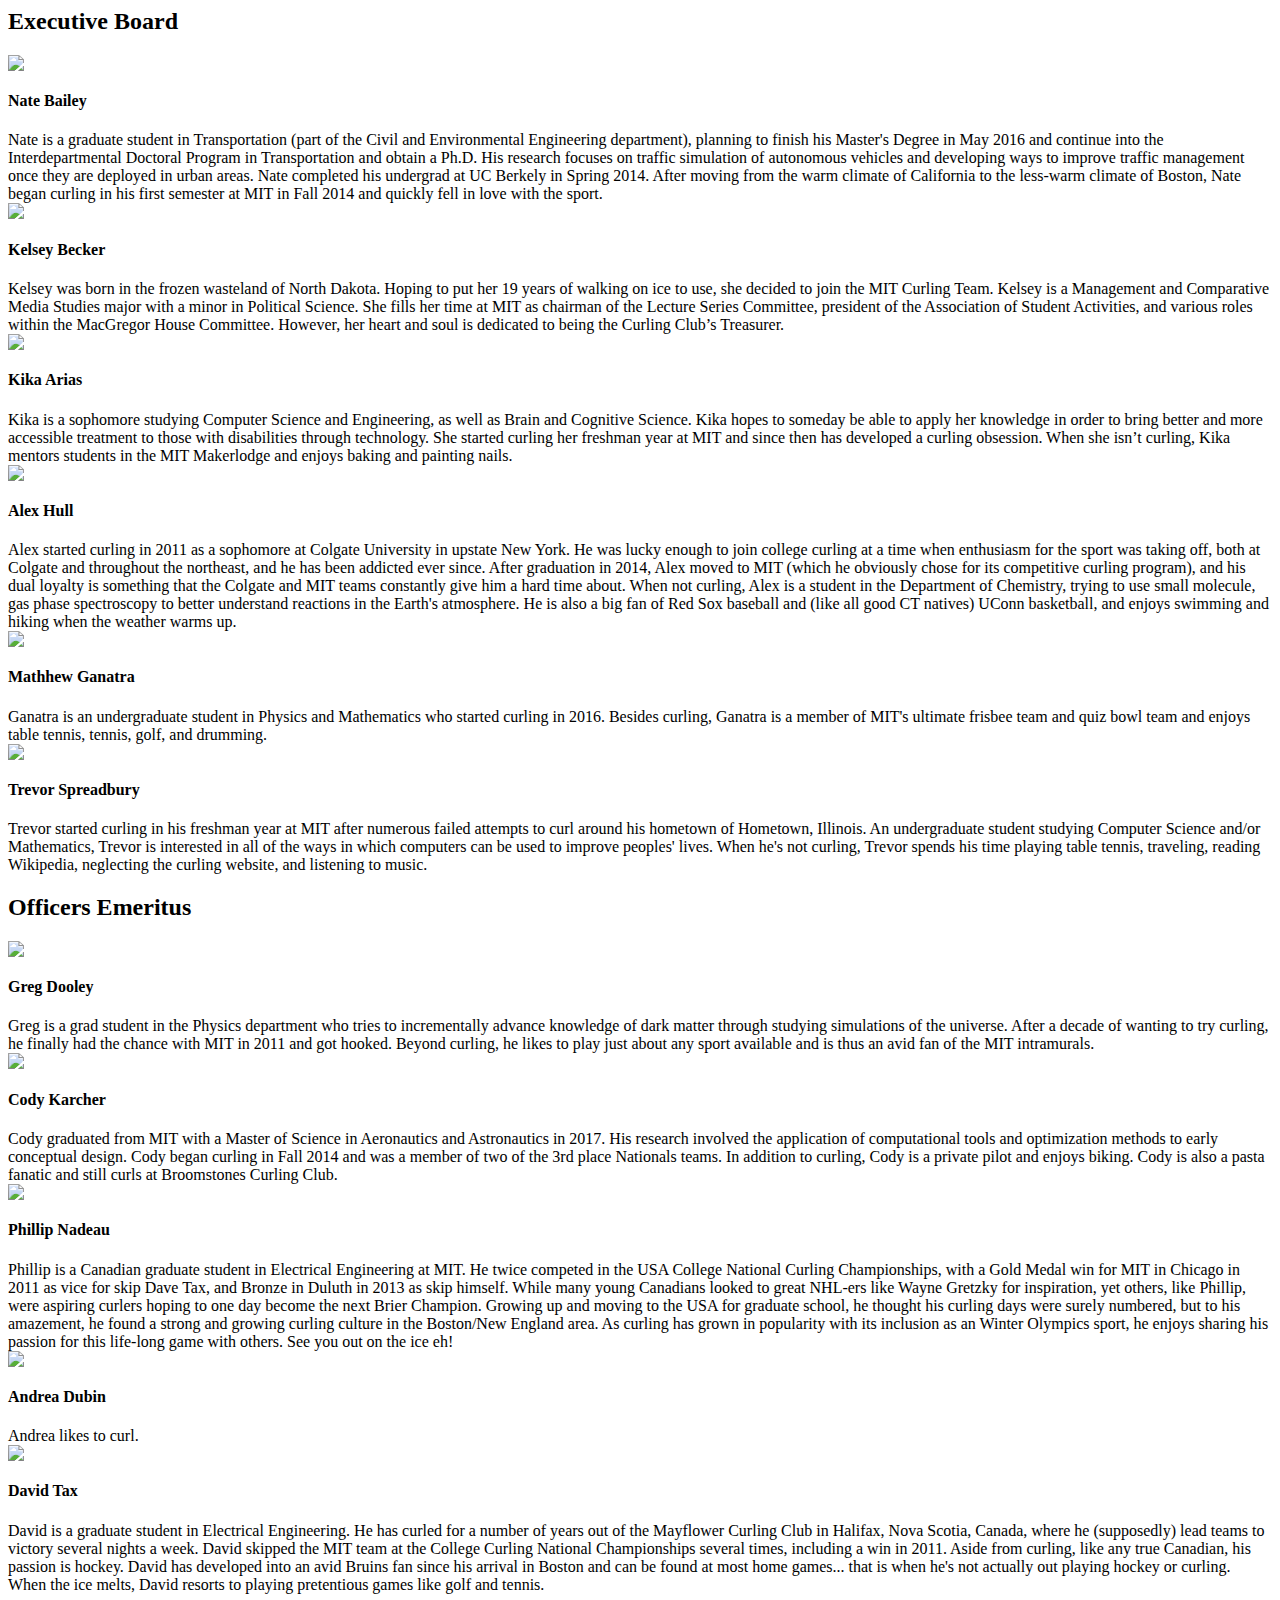
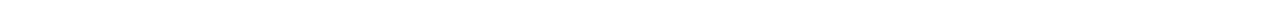
==== content/pages/people.html @ ce04b350 "Fixed formatting" ====
<html>
  <head>
    <title>MIT Curling Officers 2015-2016</title>
    <meta name="modified" content="2016-01-30 15:55">
    <meta name="slug" content="people">
  </head>
  <body>

  <div class="officer-section" id="exec">

    <h2>Executive Board</h2>

    <div class="officer-card">
      <div class="officer-img">
        <img src="/images/officers/natebailey.jpg"/>
      </div>
      <div class="officer-name"><h4>Nate Bailey</h4></div>
      <div class="officer-bio">
        Nate is a graduate student in Transportation (part of the Civil and Environmental Engineering department), planning to finish his Master's Degree in May 2016 and continue into the Interdepartmental Doctoral Program in Transportation and obtain a Ph.D. His research focuses on traffic simulation of autonomous vehicles and developing ways to improve traffic management once they are deployed in urban areas. Nate completed his undergrad at UC Berkely in Spring 2014. After moving from the warm climate of California to the less-warm climate of Boston, Nate began curling in his first semester at MIT in Fall 2014 and quickly fell in love with the sport.
      </div>
    </div>
    <div class="officer-card">
      <div class="officer-img">
        <img src="/images/officers/kelseybecker.jpg"/>
      </div>
      <div class="officer-name"><h4>Kelsey Becker</h4></div>
      <div class="officer-bio">
        Kelsey was born in the frozen wasteland of North Dakota.  Hoping to put her 19 years of walking on ice to use, she decided to join the MIT Curling Team.  Kelsey is a Management and Comparative Media Studies major with a minor in Political Science.  She fills her time at MIT as chairman of the Lecture Series Committee, president of the Association of Student Activities, and various roles within the MacGregor House Committee.  However, her heart and soul is dedicated to being the Curling Club’s Treasurer.
      </div>
    </div>
    <div class="officer-card">
      <div class="officer-img">
        <img src="/images/officers/kikaarias.jpg"/>
      </div>
      <div class="officer-name"><h4>Kika Arias</h4></div>
      <div class="officer-bio">
        Kika is a sophomore studying Computer Science and Engineering, as well as Brain and Cognitive Science. Kika hopes to someday be able to apply her knowledge in order to bring better and more accessible treatment to those with disabilities through technology. She started curling her freshman year at MIT and since then has developed a curling obsession. When she isn’t curling, Kika mentors students in the MIT Makerlodge and enjoys baking and painting nails.
      </div>
    </div>
    <div class="officer-card">
      <div class="officer-img">
        <img src="/images/officers/alexhull.jpg"/>
      </div>
      <div class="officer-name"><h4>Alex Hull</h4></div>
      <div class="officer-bio">
        Alex started curling in 2011 as a sophomore at Colgate University in upstate New York. He was lucky enough to join college curling at a time when enthusiasm for the sport was taking off, both at Colgate and throughout the northeast, and he has been addicted ever since. After graduation in 2014, Alex moved to MIT (which he obviously chose for its competitive curling program), and his dual loyalty is something that the Colgate and MIT teams constantly give him a hard time about. When not curling, Alex is a student in the Department of Chemistry, trying to use small molecule, gas phase spectroscopy to better understand reactions in the Earth's atmosphere. He is also a big fan of Red Sox baseball and (like all good CT natives) UConn basketball, and enjoys swimming and hiking when the weather warms up.
      </div>
    </div>
    <div class="officer-card">
      <div class="officer-img">
        <img src="/images/officers/matthewganatra.jpg"/>
      </div>
      <div class="officer-name"><h4>Mathhew Ganatra</h4></div>
      <div class="officer-bio">
        Ganatra is an undergraduate student in Physics and Mathematics who started curling in 2016. Besides curling, Ganatra is a member of MIT's ultimate frisbee team and quiz bowl team and enjoys table tennis, tennis, golf, and drumming.
      </div>
    </div>
    <div class="officer-card">
      <div class="officer-img">
        <img src="/images/officers/trevorspreadbury.jpg"/>
      </div>
      <div class="officer-name"><h4>Trevor Spreadbury</h4></div>
      <div class="officer-bio">
        Trevor started curling in his freshman year at MIT after numerous failed attempts to curl around his hometown of Hometown, Illinois. An undergraduate student studying Computer Science and/or Mathematics, Trevor is interested in all of the ways in which computers can be used to improve peoples' lives. When he's not curling, Trevor spends his time playing table tennis, traveling, reading Wikipedia, neglecting the curling website, and listening to music.
      </div>
    </div>
  </div>

  <div class="officer-section" id="emeritus">
    <h2>Officers Emeritus</h2>

    <div class="officer-card">
      <div class="officer-img">
        <img src="/images/officers/gregdooley.jpg"/>
      </div>
      <div class="officer-name"><h4>Greg Dooley</h4></div>
      <div class="officer-bio">
        Greg is a grad student in the Physics department who tries to incrementally advance knowledge of dark matter through studying simulations of the universe. After a decade of wanting to try curling, he finally had the chance with MIT in 2011 and got hooked. Beyond curling, he likes to play just about any sport available and is thus an avid fan of the MIT intramurals.
      </div>
    </div>

    <div class="officer-card">
      <div class="officer-img">
        <img src="/images/officers/codykarcher.jpg"/>
      </div>
        <div class="officer-name"><h4>Cody Karcher</h4></div>
        <div class="officer-bio">
          Cody graduated from MIT with a Master of Science in Aeronautics and Astronautics in 2017. His research involved the application of computational tools and optimization methods to early conceptual design. Cody began curling in Fall 2014 and was a member of two of the 3rd place Nationals teams. In addition to curling, Cody is a private pilot and enjoys biking. Cody is also a pasta fanatic and still curls at Broomstones Curling Club.
        </div>
      </div>

      <div class="officer-card">
        <div class="officer-img">
          <img src="/images/officers/philnadeau.jpg"/>
      </div>
      <div class="officer-name"><h4>Phillip Nadeau</h4></div>
      <div class="officer-bio">
        Phillip is a Canadian graduate student in Electrical Engineering at MIT. He twice competed in the USA College National Curling Championships, with a Gold Medal win for MIT in Chicago in 2011 as vice for skip Dave Tax, and Bronze in Duluth in 2013 as skip himself. While many young Canadians looked to great NHL-ers like Wayne Gretzky for inspiration, yet others, like Phillip, were aspiring curlers hoping to one day become the next Brier Champion. Growing up and moving to the USA for graduate school, he thought his curling days were surely numbered, but to his amazement, he found a strong and growing curling culture in the Boston/New England area. As curling has grown in popularity with its inclusion as an Winter Olympics sport, he enjoys sharing his passion for this life-long game with others. See you out on the ice eh!
      </div>
    </div>

    <div class="officer-card">
      <div class="officer-img">
        <img src="/images/officers/andreadubin.jpg"/>
      </div>
      <div class="officer-name"><h4>Andrea Dubin</h4></div>
      <div class="officer-bio">
        Andrea likes to curl.
      </div>
    </div>

    <div class="officer-card">
      <div class="officer-img">
        <img src="/images/officers/davidtax.jpg"/>
      </div>
      <div class="officer-name"><h4>David Tax</h4></div>
      <div class="officer-bio">
        David is a graduate student in Electrical Engineering. He has curled for a number of years out of the Mayflower Curling Club in Halifax, Nova Scotia, Canada, where he (supposedly) lead teams to victory several nights a week. David skipped the MIT team at the College Curling National Championships several times, including a win in 2011. Aside from curling, like any true Canadian, his passion is hockey. David has developed into an avid Bruins fan since his arrival in Boston and can be found at most home games... that is when he's not actually out playing hockey or curling. When the ice melts, David resorts to playing pretentious games like golf and tennis.
      </div>
    </div>
  </div>

  </body>
</html>
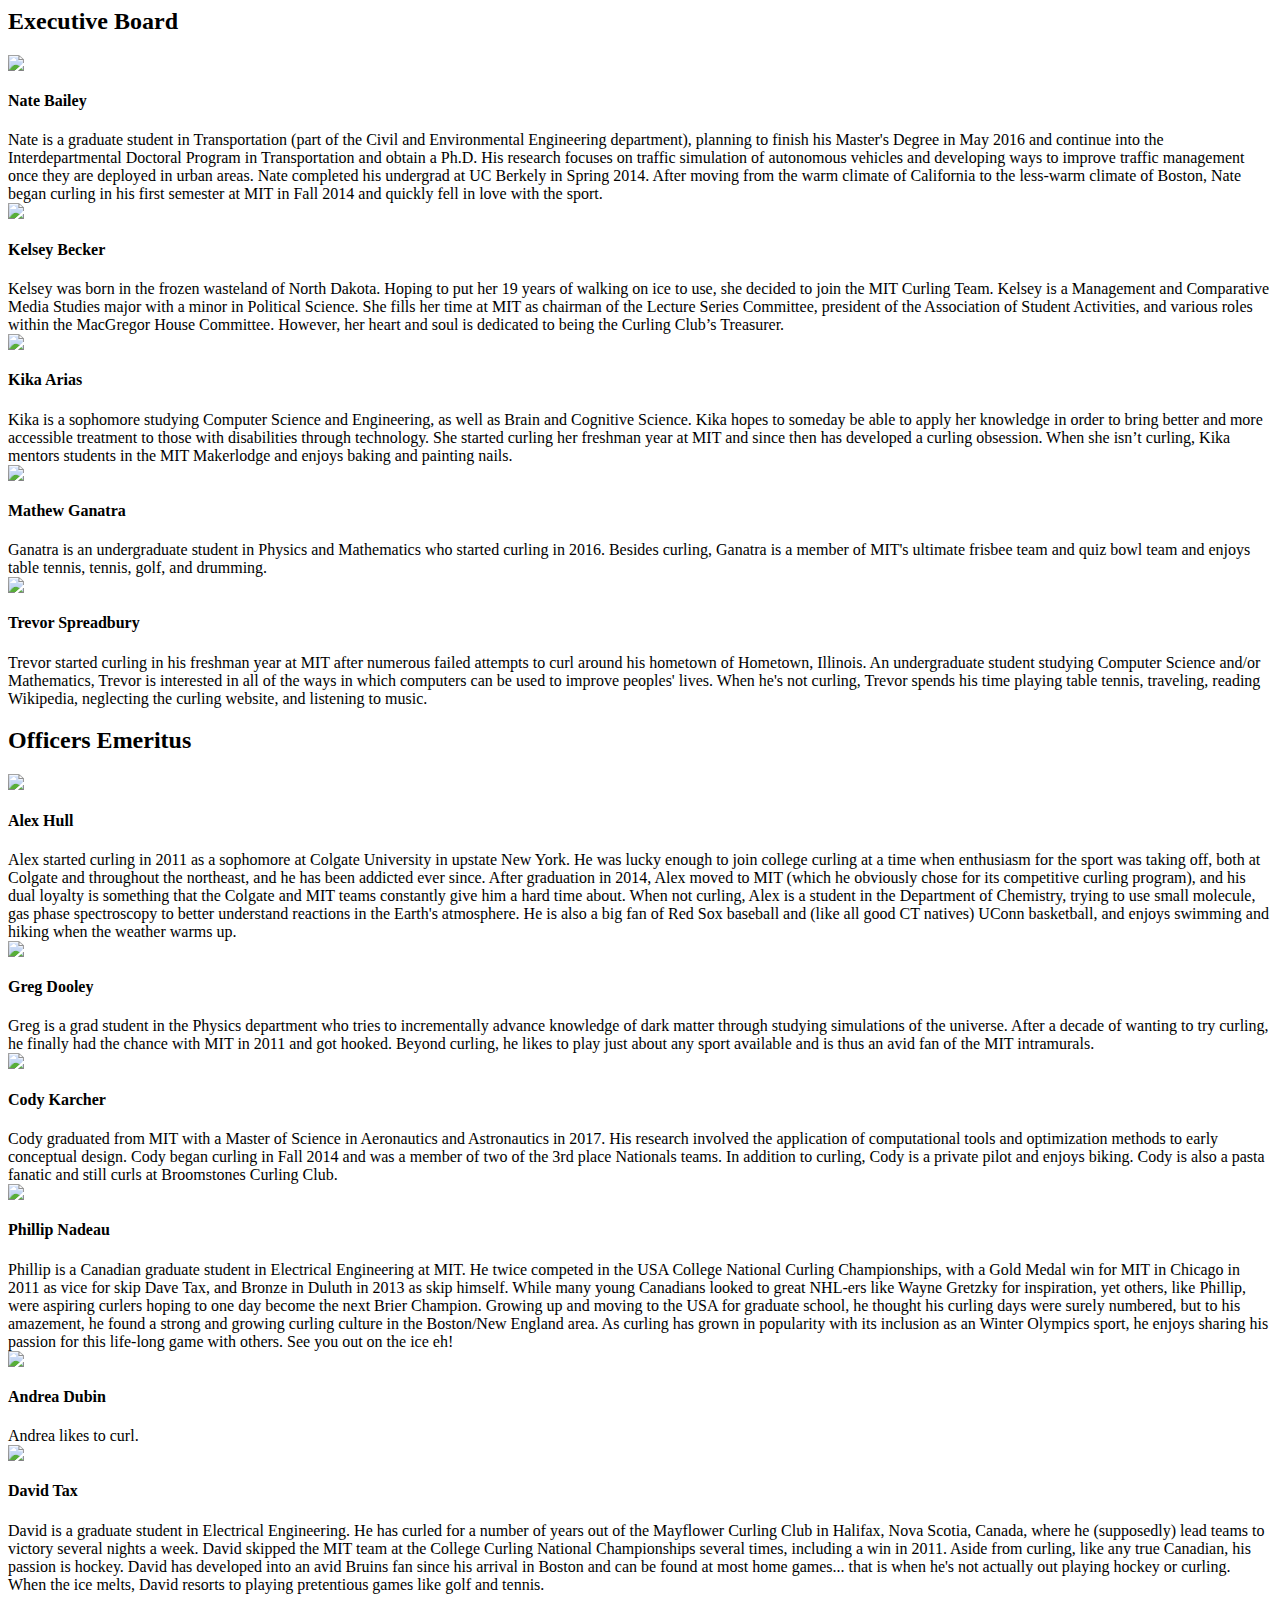
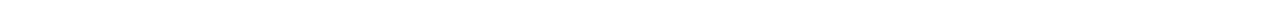
==== commit b2842bd5: "Merge branch 'master' of https://github.com/nbailey/mit-curling-www" ====
--- a/content/pages/people.html
+++ b/content/pages/people.html
@@ -39,18 +39,9 @@
     </div>
     <div class="officer-card">
       <div class="officer-img">
-        <img src="/images/officers/alexhull.jpg"/>
+        <img src="/images/officers/mathewganatra.jpg"/>
       </div>
-      <div class="officer-name"><h4>Alex Hull</h4></div>
-      <div class="officer-bio">
-        Alex started curling in 2011 as a sophomore at Colgate University in upstate New York. He was lucky enough to join college curling at a time when enthusiasm for the sport was taking off, both at Colgate and throughout the northeast, and he has been addicted ever since. After graduation in 2014, Alex moved to MIT (which he obviously chose for its competitive curling program), and his dual loyalty is something that the Colgate and MIT teams constantly give him a hard time about. When not curling, Alex is a student in the Department of Chemistry, trying to use small molecule, gas phase spectroscopy to better understand reactions in the Earth's atmosphere. He is also a big fan of Red Sox baseball and (like all good CT natives) UConn basketball, and enjoys swimming and hiking when the weather warms up.
-      </div>
-    </div>
-    <div class="officer-card">
-      <div class="officer-img">
-        <img src="/images/officers/matthewganatra.jpg"/>
-      </div>
-      <div class="officer-name"><h4>Mathhew Ganatra</h4></div>
+      <div class="officer-name"><h4>Mathew Ganatra</h4></div>
       <div class="officer-bio">
         Ganatra is an undergraduate student in Physics and Mathematics who started curling in 2016. Besides curling, Ganatra is a member of MIT's ultimate frisbee team and quiz bowl team and enjoys table tennis, tennis, golf, and drumming.
       </div>
@@ -68,6 +59,16 @@
 
   <div class="officer-section" id="emeritus">
     <h2>Officers Emeritus</h2>
+
+    <div class="officer-card">
+      <div class="officer-img">
+        <img src="/images/officers/alexhull.jpg"/>
+      </div>
+      <div class="officer-name"><h4>Alex Hull</h4></div>
+      <div class="officer-bio">
+        Alex started curling in 2011 as a sophomore at Colgate University in upstate New York. He was lucky enough to join college curling at a time when enthusiasm for the sport was taking off, both at Colgate and throughout the northeast, and he has been addicted ever since. After graduation in 2014, Alex moved to MIT (which he obviously chose for its competitive curling program), and his dual loyalty is something that the Colgate and MIT teams constantly give him a hard time about. When not curling, Alex is a student in the Department of Chemistry, trying to use small molecule, gas phase spectroscopy to better understand reactions in the Earth's atmosphere. He is also a big fan of Red Sox baseball and (like all good CT natives) UConn basketball, and enjoys swimming and hiking when the weather warms up.
+      </div>
+    </div>
 
     <div class="officer-card">
       <div class="officer-img">
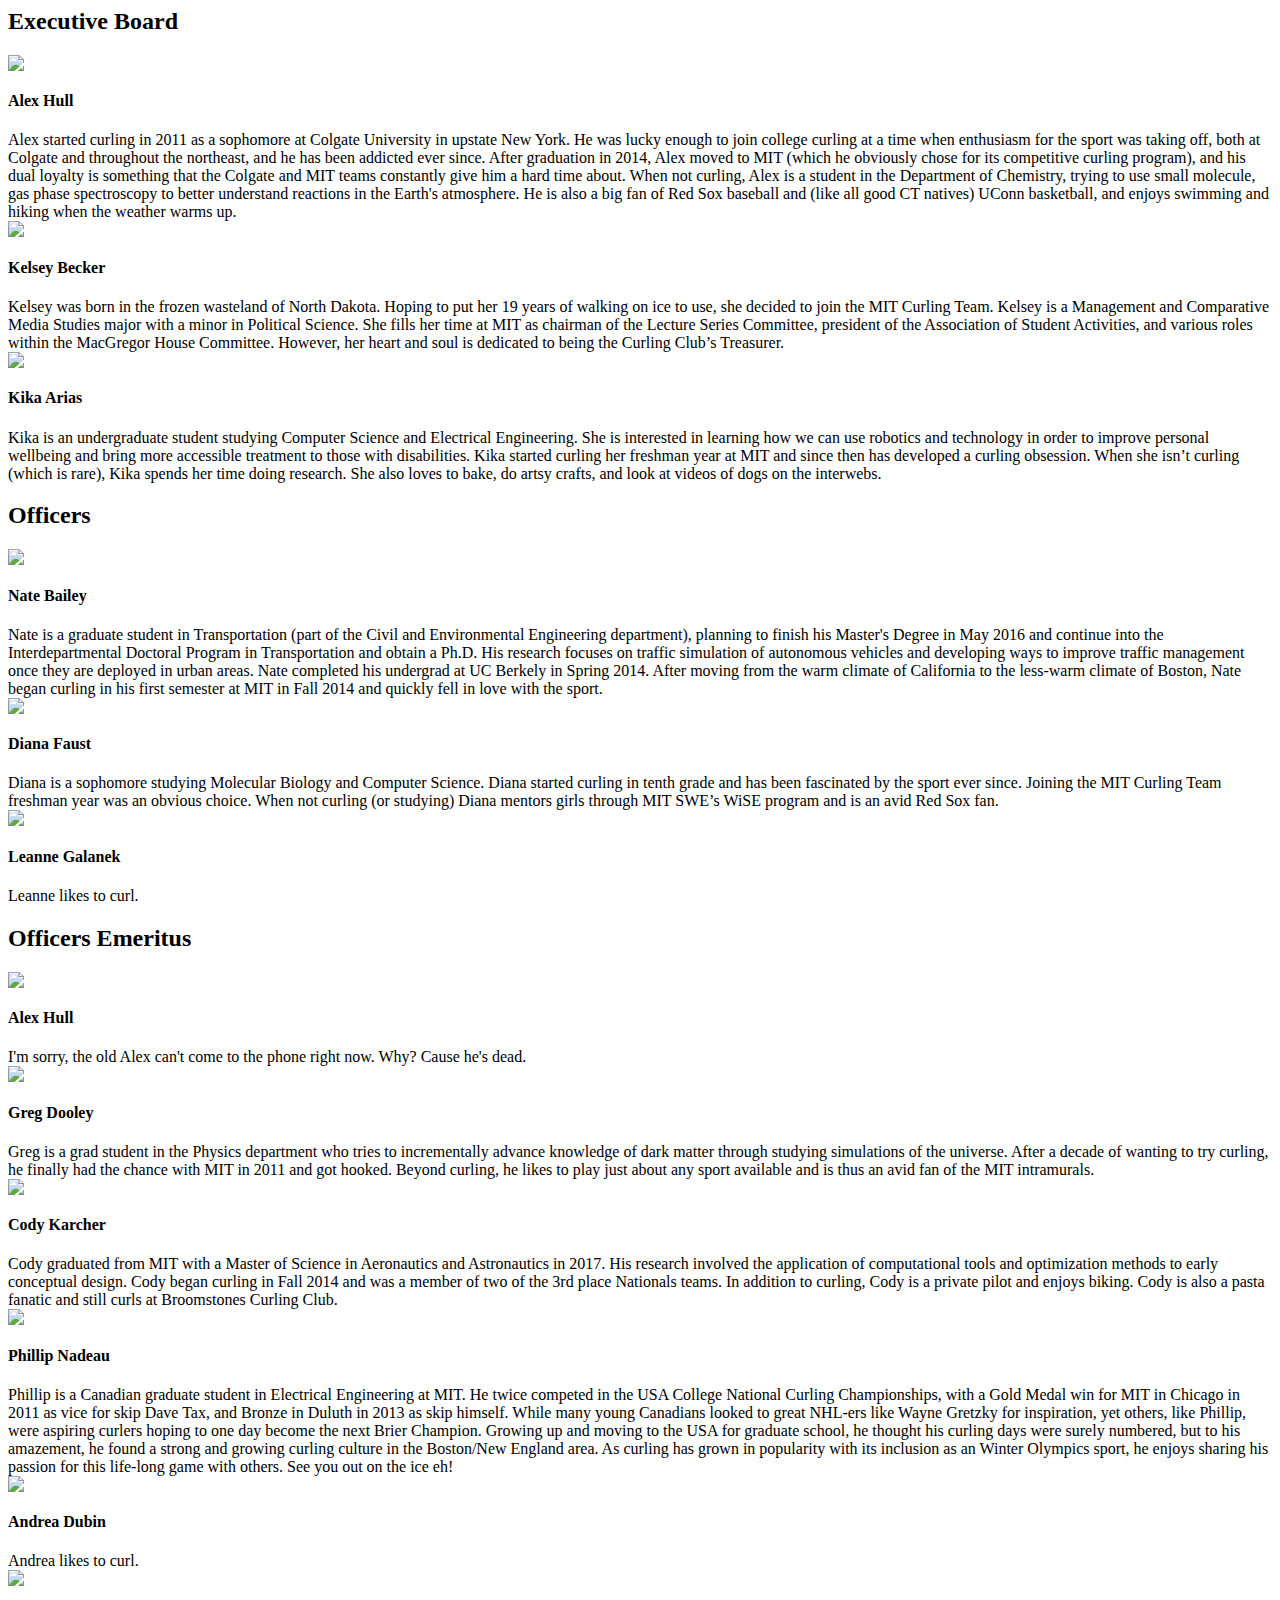
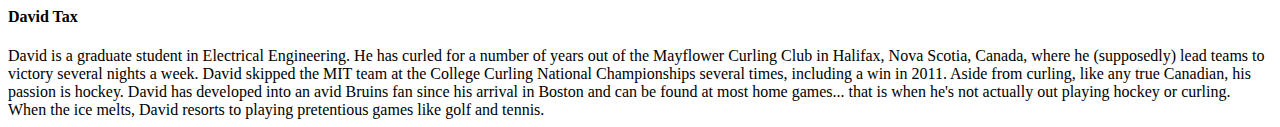
==== commit ae35a58e: "2018 Updates + Homepage Picture" ====
--- a/content/pages/people.html
+++ b/content/pages/people.html
@@ -1,22 +1,21 @@
 <html>
   <head>
-    <title>MIT Curling Officers 2015-2016</title>
-    <meta name="modified" content="2016-01-30 15:55">
+    <title>MIT Curling Officers 2018-2019</title>
+    <meta name="modified" content="2018-08-06 21:00">
     <meta name="slug" content="people">
   </head>
   <body>
 
   <div class="officer-section" id="exec">
-
     <h2>Executive Board</h2>
 
     <div class="officer-card">
       <div class="officer-img">
-        <img src="/images/officers/natebailey.jpg"/>
+        <img src="/images/officers/alexhull.png"/>
       </div>
-      <div class="officer-name"><h4>Nate Bailey</h4></div>
+      <div class="officer-name"><h4>Alex Hull</h4></div>
       <div class="officer-bio">
-        Nate is a graduate student in Transportation (part of the Civil and Environmental Engineering department), planning to finish his Master's Degree in May 2016 and continue into the Interdepartmental Doctoral Program in Transportation and obtain a Ph.D. His research focuses on traffic simulation of autonomous vehicles and developing ways to improve traffic management once they are deployed in urban areas. Nate completed his undergrad at UC Berkely in Spring 2014. After moving from the warm climate of California to the less-warm climate of Boston, Nate began curling in his first semester at MIT in Fall 2014 and quickly fell in love with the sport.
+        Alex started curling in 2011 as a sophomore at Colgate University in upstate New York. He was lucky enough to join college curling at a time when enthusiasm for the sport was taking off, both at Colgate and throughout the northeast, and he has been addicted ever since. After graduation in 2014, Alex moved to MIT (which he obviously chose for its competitive curling program), and his dual loyalty is something that the Colgate and MIT teams constantly give him a hard time about. When not curling, Alex is a student in the Department of Chemistry, trying to use small molecule, gas phase spectroscopy to better understand reactions in the Earth's atmosphere. He is also a big fan of Red Sox baseball and (like all good CT natives) UConn basketball, and enjoys swimming and hiking when the weather warms up.
       </div>
     </div>
     <div class="officer-card">
@@ -30,13 +29,46 @@
     </div>
     <div class="officer-card">
       <div class="officer-img">
-        <img src="/images/officers/kikaarias.jpg"/>
+        <img src="/images/officers/kikaarias.png"/>
       </div>
       <div class="officer-name"><h4>Kika Arias</h4></div>
       <div class="officer-bio">
-        Kika is a sophomore studying Computer Science and Engineering, as well as Brain and Cognitive Science. Kika hopes to someday be able to apply her knowledge in order to bring better and more accessible treatment to those with disabilities through technology. She started curling her freshman year at MIT and since then has developed a curling obsession. When she isn’t curling, Kika mentors students in the MIT Makerlodge and enjoys baking and painting nails.
+        Kika is an undergraduate student studying Computer Science and Electrical Engineering. She is interested in learning how we can use robotics and technology in order to improve personal wellbeing and bring more accessible treatment to those with disabilities. Kika started curling her freshman year at MIT and since then has developed a curling obsession. When she isn’t curling (which is rare), Kika spends her time doing research. She also loves to bake, do artsy crafts, and look at videos of dogs on the interwebs.
       </div>
     </div>
+  </div>
+
+  <div class="officer-section" id="other">
+    <h2>Officers</h2>
+
+    <div class="officer-card">
+      <div class="officer-img">
+        <img src="/images/officers/natebailey.jpg"/>
+      </div>
+      <div class="officer-name"><h4>Nate Bailey</h4></div>
+      <div class="officer-bio">
+        Nate is a graduate student in Transportation (part of the Civil and Environmental Engineering department), planning to finish his Master's Degree in May 2016 and continue into the Interdepartmental Doctoral Program in Transportation and obtain a Ph.D. His research focuses on traffic simulation of autonomous vehicles and developing ways to improve traffic management once they are deployed in urban areas. Nate completed his undergrad at UC Berkely in Spring 2014. After moving from the warm climate of California to the less-warm climate of Boston, Nate began curling in his first semester at MIT in Fall 2014 and quickly fell in love with the sport.
+      </div>
+    </div>
+    <div class="officer-card">
+      <div class="officer-img">
+        <img src="/images/officers/dianafaust.jpeg"/>
+      </div>
+      <div class="officer-name"><h4>Diana Faust</h4></div>
+      <div class="officer-bio">
+        Diana is a sophomore studying Molecular Biology and Computer Science. Diana started curling in tenth grade and has been fascinated by the sport ever since. Joining the MIT Curling Team freshman year was an obvious choice. When not curling (or studying) Diana mentors girls through MIT SWE’s WiSE program and is an avid Red Sox fan.
+      </div>
+    </div>
+    <div class="officer-card">
+      <div class="officer-img">
+        <img src="/images/officers/leannegalanek.jpg"/>
+      </div>
+      <div class="officer-name"><h4>Leanne Galanek</h4></div>
+      <div class="officer-bio">
+        Leanne likes to curl.
+      </div>
+    </div>
+    <!--
     <div class="officer-card">
       <div class="officer-img">
         <img src="/images/officers/mathewganatra.jpg"/>
@@ -46,15 +78,7 @@
         Ganatra is an undergraduate student in Physics and Mathematics who started curling in 2016. Besides curling, Ganatra is a member of MIT's ultimate frisbee team and quiz bowl team and enjoys table tennis, tennis, golf, and drumming.
       </div>
     </div>
-    <div class="officer-card">
-      <div class="officer-img">
-        <img src="/images/officers/trevorspreadbury.jpg"/>
-      </div>
-      <div class="officer-name"><h4>Trevor Spreadbury</h4></div>
-      <div class="officer-bio">
-        Trevor started curling in his freshman year at MIT after numerous failed attempts to curl around his hometown of Hometown, Illinois. An undergraduate student studying Computer Science and/or Mathematics, Trevor is interested in all of the ways in which computers can be used to improve peoples' lives. When he's not curling, Trevor spends his time playing table tennis, traveling, reading Wikipedia, neglecting the curling website, and listening to music.
-      </div>
-    </div>
+    -->
   </div>
 
   <div class="officer-section" id="emeritus">
@@ -62,11 +86,11 @@
 
     <div class="officer-card">
       <div class="officer-img">
-        <img src="/images/officers/alexhull.jpg"/>
+        <img src="/images/officers/alexemeritus.jpg"/>
       </div>
       <div class="officer-name"><h4>Alex Hull</h4></div>
       <div class="officer-bio">
-        Alex started curling in 2011 as a sophomore at Colgate University in upstate New York. He was lucky enough to join college curling at a time when enthusiasm for the sport was taking off, both at Colgate and throughout the northeast, and he has been addicted ever since. After graduation in 2014, Alex moved to MIT (which he obviously chose for its competitive curling program), and his dual loyalty is something that the Colgate and MIT teams constantly give him a hard time about. When not curling, Alex is a student in the Department of Chemistry, trying to use small molecule, gas phase spectroscopy to better understand reactions in the Earth's atmosphere. He is also a big fan of Red Sox baseball and (like all good CT natives) UConn basketball, and enjoys swimming and hiking when the weather warms up.
+        I'm sorry, the old Alex can't come to the phone right now. Why? Cause he's dead.
       </div>
     </div>
 
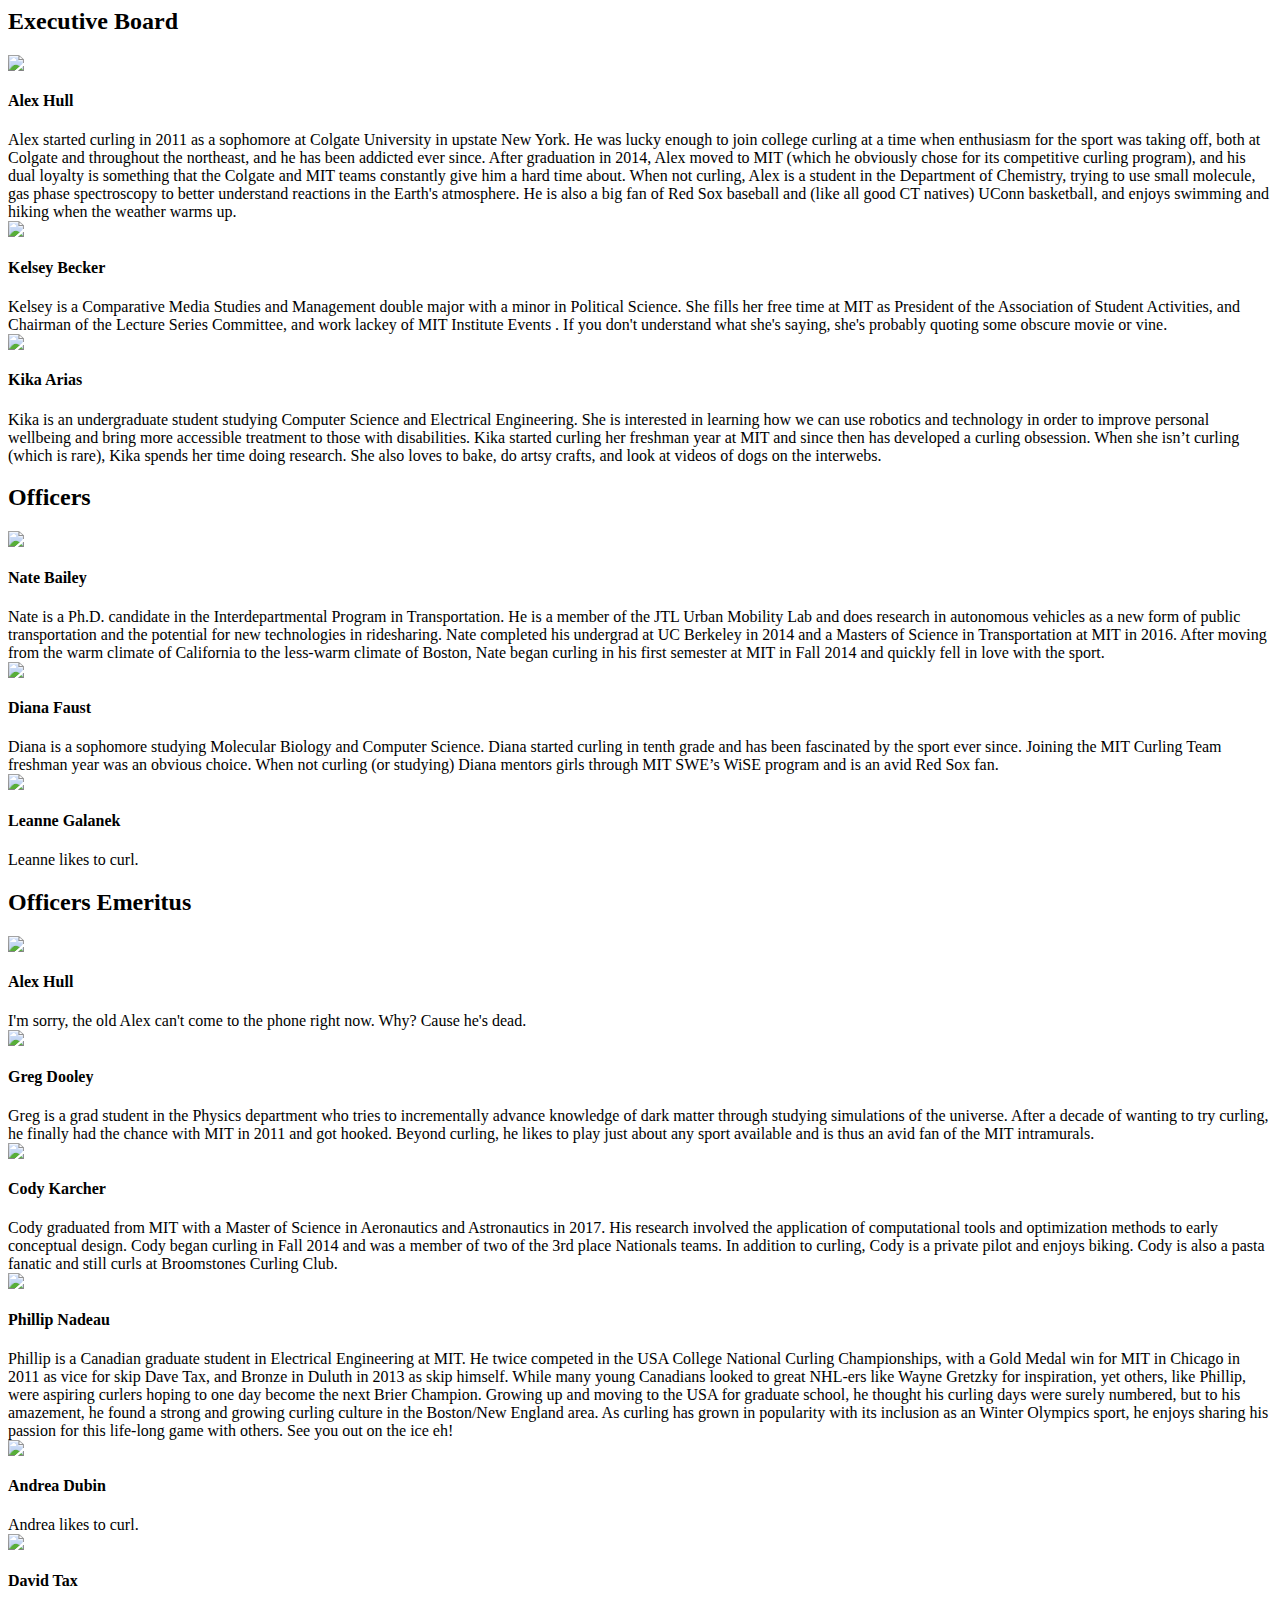
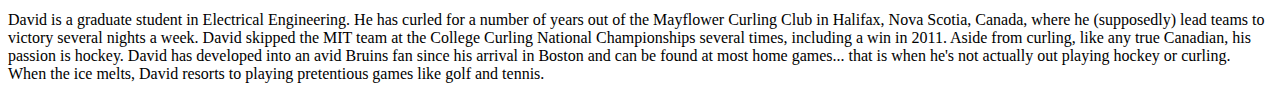
==== commit 4b67d176: "Fall 2018 Updates" ====
--- a/content/pages/people.html
+++ b/content/pages/people.html
@@ -24,7 +24,7 @@
       </div>
       <div class="officer-name"><h4>Kelsey Becker</h4></div>
       <div class="officer-bio">
-        Kelsey was born in the frozen wasteland of North Dakota.  Hoping to put her 19 years of walking on ice to use, she decided to join the MIT Curling Team.  Kelsey is a Management and Comparative Media Studies major with a minor in Political Science.  She fills her time at MIT as chairman of the Lecture Series Committee, president of the Association of Student Activities, and various roles within the MacGregor House Committee.  However, her heart and soul is dedicated to being the Curling Club’s Treasurer.
+        Kelsey is a Comparative Media Studies and Management double major with a minor in Political Science. She fills her free time at MIT as President of the Association of Student Activities, and Chairman of the Lecture Series Committee, and work lackey of MIT Institute Events . If you don't understand what she's saying, she's probably quoting some obscure movie or vine.
       </div>
     </div>
     <div class="officer-card">
@@ -47,7 +47,7 @@
       </div>
       <div class="officer-name"><h4>Nate Bailey</h4></div>
       <div class="officer-bio">
-        Nate is a graduate student in Transportation (part of the Civil and Environmental Engineering department), planning to finish his Master's Degree in May 2016 and continue into the Interdepartmental Doctoral Program in Transportation and obtain a Ph.D. His research focuses on traffic simulation of autonomous vehicles and developing ways to improve traffic management once they are deployed in urban areas. Nate completed his undergrad at UC Berkely in Spring 2014. After moving from the warm climate of California to the less-warm climate of Boston, Nate began curling in his first semester at MIT in Fall 2014 and quickly fell in love with the sport.
+        Nate is a Ph.D. candidate in the Interdepartmental Program in Transportation. He is a member of the JTL Urban Mobility Lab and does research in autonomous vehicles as a new form of public transportation and the potential for new technologies in ridesharing. Nate completed his undergrad at UC Berkeley in 2014 and a Masters of Science in Transportation at MIT in 2016. After moving from the warm climate of California to the less-warm climate of Boston, Nate began curling in his first semester at MIT in Fall 2014 and quickly fell in love with the sport.
       </div>
     </div>
     <div class="officer-card">
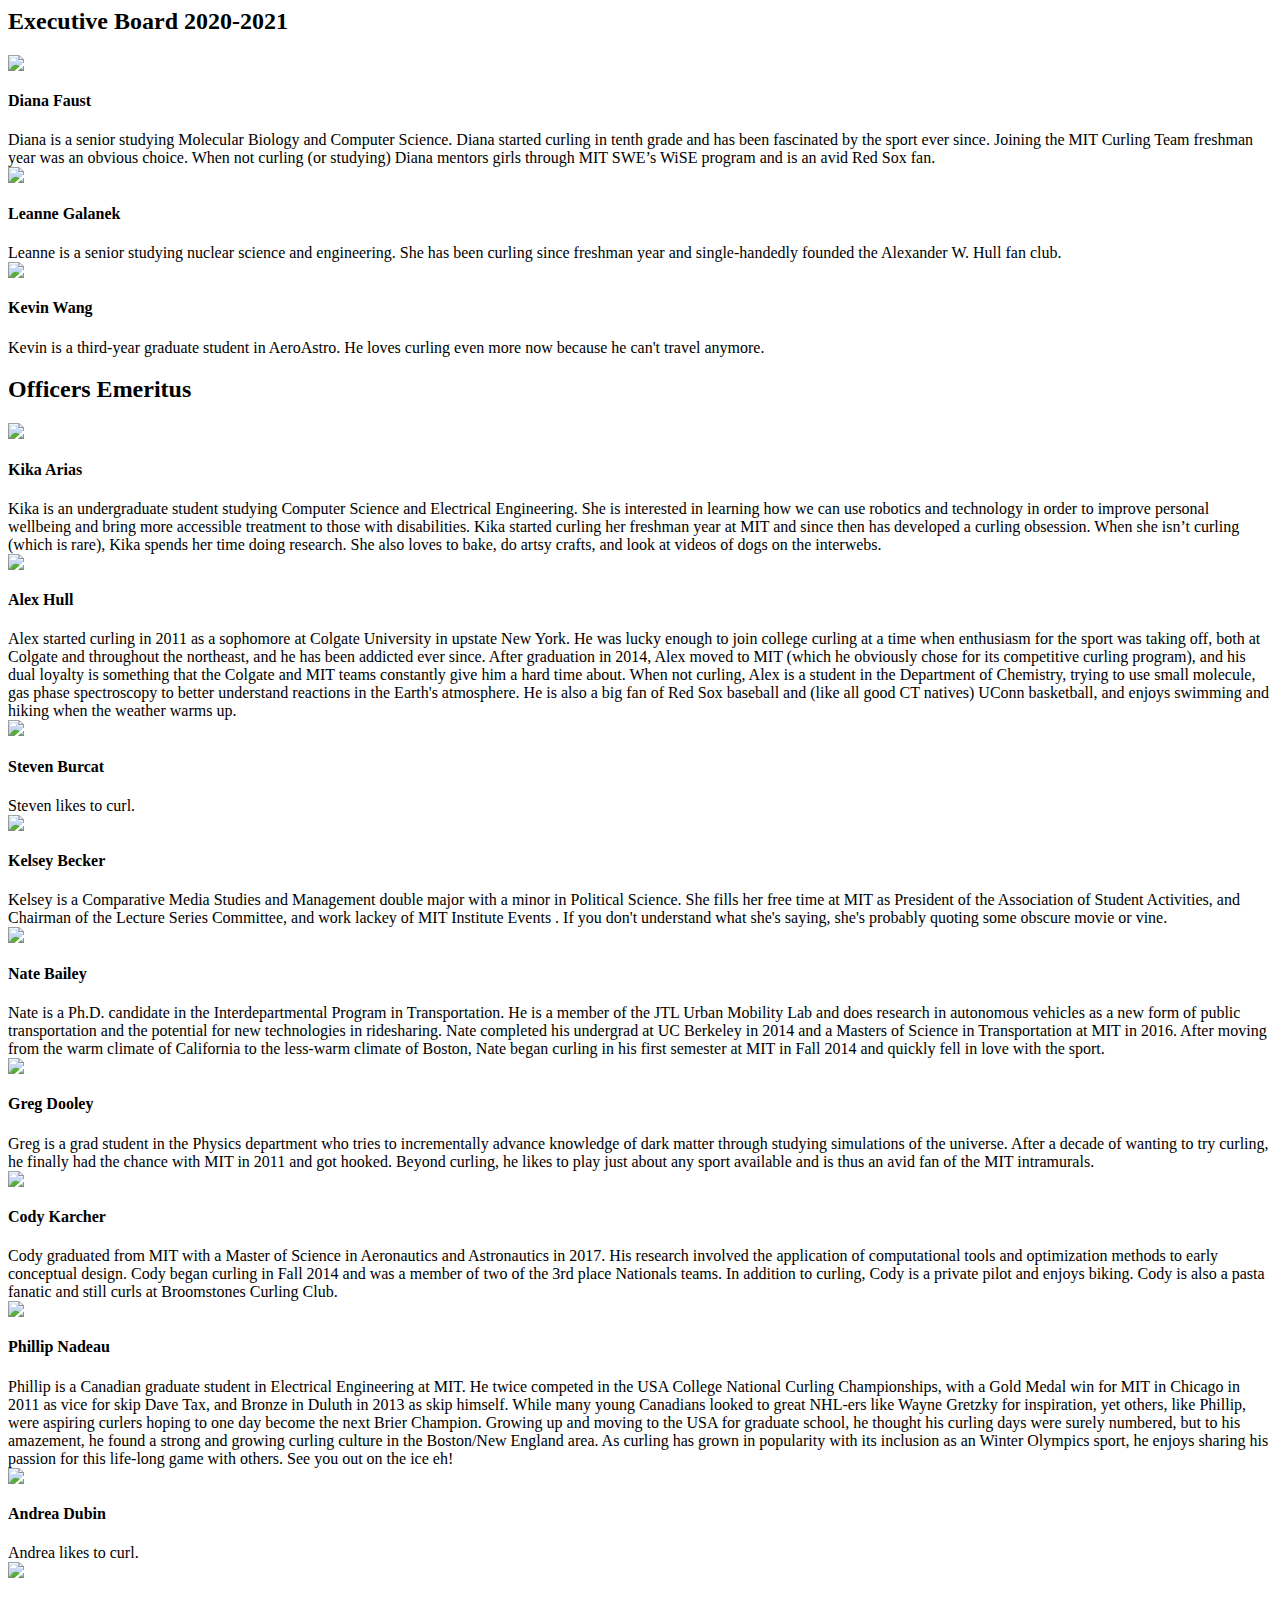
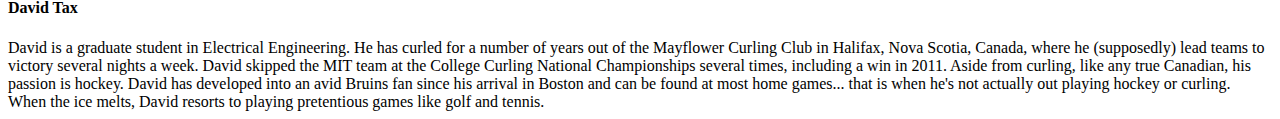
==== commit 4dfb0227: "Merge pull request #3 from regiobaden/master" ====
--- a/content/pages/people.html
+++ b/content/pages/people.html
@@ -1,15 +1,56 @@
 <html>
   <head>
-    <title>MIT Curling Officers 2018-2019</title>
-    <meta name="modified" content="2018-08-06 21:00">
+    <title>MIT Curling Officers</title>
+    <meta name="modified" content="2020-08-21 16:00">
     <meta name="slug" content="people">
   </head>
   <body>
 
   <div class="officer-section" id="exec">
-    <h2>Executive Board</h2>
+    <h2>Executive Board 2020-2021</h2>
 
+	<div class="officer-card">
+      <div class="officer-img">
+        <img src="/images/officers/dianafaust.jpeg"/>
+      </div>
+      <div class="officer-name"><h4>Diana Faust</h4></div>
+      <div class="officer-bio">
+        Diana is a senior studying Molecular Biology and Computer Science. Diana started curling in tenth grade and has been fascinated by the sport ever since. Joining the MIT Curling Team freshman year was an obvious choice. When not curling (or studying) Diana mentors girls through MIT SWE’s WiSE program and is an avid Red Sox fan.
+      </div>
+    </div>
     <div class="officer-card">
+      <div class="officer-img">
+        <img src="/images/officers/leannegalanek.jpg"/>
+      </div>
+      <div class="officer-name"><h4>Leanne Galanek</h4></div>
+      <div class="officer-bio">
+        Leanne is a senior studying nuclear science and engineering. She has been curling since freshman year and single-handedly founded the Alexander W. Hull fan club.
+      </div>
+    </div>
+    <div class="officer-card">
+      <div class="officer-img">
+        <img src="/images/officers/kevinwang.jpeg"/>
+      </div>
+      <div class="officer-name"><h4>Kevin Wang</h4></div>
+      <div class="officer-bio">
+        Kevin is a third-year graduate student in AeroAstro. He loves curling even more now because he can't travel anymore.
+      </div>
+    </div>
+  </div>
+
+  <div class="officer-section" id="emeritus">
+    <h2>Officers Emeritus</h2>
+    <div class="officer-card">
+      <div class="officer-img">
+        <img src="/images/officers/kikaarias.png"/>
+      </div>
+      <div class="officer-name"><h4>Kika Arias</h4></div>
+      <div class="officer-bio">
+        Kika is an undergraduate student studying Computer Science and Electrical Engineering. She is interested in learning how we can use robotics and technology in order to improve personal wellbeing and bring more accessible treatment to those with disabilities. Kika started curling her freshman year at MIT and since then has developed a curling obsession. When she isn’t curling (which is rare), Kika spends her time doing research. She also loves to bake, do artsy crafts, and look at videos of dogs on the interwebs.
+      </div>
+    </div>
+
+	<div class="officer-card">
       <div class="officer-img">
         <img src="/images/officers/alexhull.png"/>
       </div>
@@ -18,6 +59,17 @@
         Alex started curling in 2011 as a sophomore at Colgate University in upstate New York. He was lucky enough to join college curling at a time when enthusiasm for the sport was taking off, both at Colgate and throughout the northeast, and he has been addicted ever since. After graduation in 2014, Alex moved to MIT (which he obviously chose for its competitive curling program), and his dual loyalty is something that the Colgate and MIT teams constantly give him a hard time about. When not curling, Alex is a student in the Department of Chemistry, trying to use small molecule, gas phase spectroscopy to better understand reactions in the Earth's atmosphere. He is also a big fan of Red Sox baseball and (like all good CT natives) UConn basketball, and enjoys swimming and hiking when the weather warms up.
       </div>
     </div>
+
+    <div class="officer-card">
+      <div class="officer-img">
+        <img src="/images/officers/stevenburcat.png"/>
+      </div>
+      <div class="officer-name"><h4>Steven Burcat</h4></div>
+      <div class="officer-bio">
+        Steven likes to curl.
+      </div>
+	</div>
+
     <div class="officer-card">
       <div class="officer-img">
         <img src="/images/officers/kelseybecker.jpg"/>
@@ -29,20 +81,6 @@
     </div>
     <div class="officer-card">
       <div class="officer-img">
-        <img src="/images/officers/kikaarias.png"/>
-      </div>
-      <div class="officer-name"><h4>Kika Arias</h4></div>
-      <div class="officer-bio">
-        Kika is an undergraduate student studying Computer Science and Electrical Engineering. She is interested in learning how we can use robotics and technology in order to improve personal wellbeing and bring more accessible treatment to those with disabilities. Kika started curling her freshman year at MIT and since then has developed a curling obsession. When she isn’t curling (which is rare), Kika spends her time doing research. She also loves to bake, do artsy crafts, and look at videos of dogs on the interwebs.
-      </div>
-    </div>
-  </div>
-
-  <div class="officer-section" id="other">
-    <h2>Officers</h2>
-
-    <div class="officer-card">
-      <div class="officer-img">
         <img src="/images/officers/natebailey.jpg"/>
       </div>
       <div class="officer-name"><h4>Nate Bailey</h4></div>
@@ -50,50 +88,6 @@
         Nate is a Ph.D. candidate in the Interdepartmental Program in Transportation. He is a member of the JTL Urban Mobility Lab and does research in autonomous vehicles as a new form of public transportation and the potential for new technologies in ridesharing. Nate completed his undergrad at UC Berkeley in 2014 and a Masters of Science in Transportation at MIT in 2016. After moving from the warm climate of California to the less-warm climate of Boston, Nate began curling in his first semester at MIT in Fall 2014 and quickly fell in love with the sport.
       </div>
     </div>
-    <div class="officer-card">
-      <div class="officer-img">
-        <img src="/images/officers/dianafaust.jpeg"/>
-      </div>
-      <div class="officer-name"><h4>Diana Faust</h4></div>
-      <div class="officer-bio">
-        Diana is a sophomore studying Molecular Biology and Computer Science. Diana started curling in tenth grade and has been fascinated by the sport ever since. Joining the MIT Curling Team freshman year was an obvious choice. When not curling (or studying) Diana mentors girls through MIT SWE’s WiSE program and is an avid Red Sox fan.
-      </div>
-    </div>
-    <div class="officer-card">
-      <div class="officer-img">
-        <img src="/images/officers/leannegalanek.jpg"/>
-      </div>
-      <div class="officer-name"><h4>Leanne Galanek</h4></div>
-      <div class="officer-bio">
-        Leanne likes to curl.
-      </div>
-    </div>
-    <!--
-    <div class="officer-card">
-      <div class="officer-img">
-        <img src="/images/officers/mathewganatra.jpg"/>
-      </div>
-      <div class="officer-name"><h4>Mathew Ganatra</h4></div>
-      <div class="officer-bio">
-        Ganatra is an undergraduate student in Physics and Mathematics who started curling in 2016. Besides curling, Ganatra is a member of MIT's ultimate frisbee team and quiz bowl team and enjoys table tennis, tennis, golf, and drumming.
-      </div>
-    </div>
-    -->
-  </div>
-
-  <div class="officer-section" id="emeritus">
-    <h2>Officers Emeritus</h2>
-
-    <div class="officer-card">
-      <div class="officer-img">
-        <img src="/images/officers/alexemeritus.jpg"/>
-      </div>
-      <div class="officer-name"><h4>Alex Hull</h4></div>
-      <div class="officer-bio">
-        I'm sorry, the old Alex can't come to the phone right now. Why? Cause he's dead.
-      </div>
-    </div>
-
     <div class="officer-card">
       <div class="officer-img">
         <img src="/images/officers/gregdooley.jpg"/>
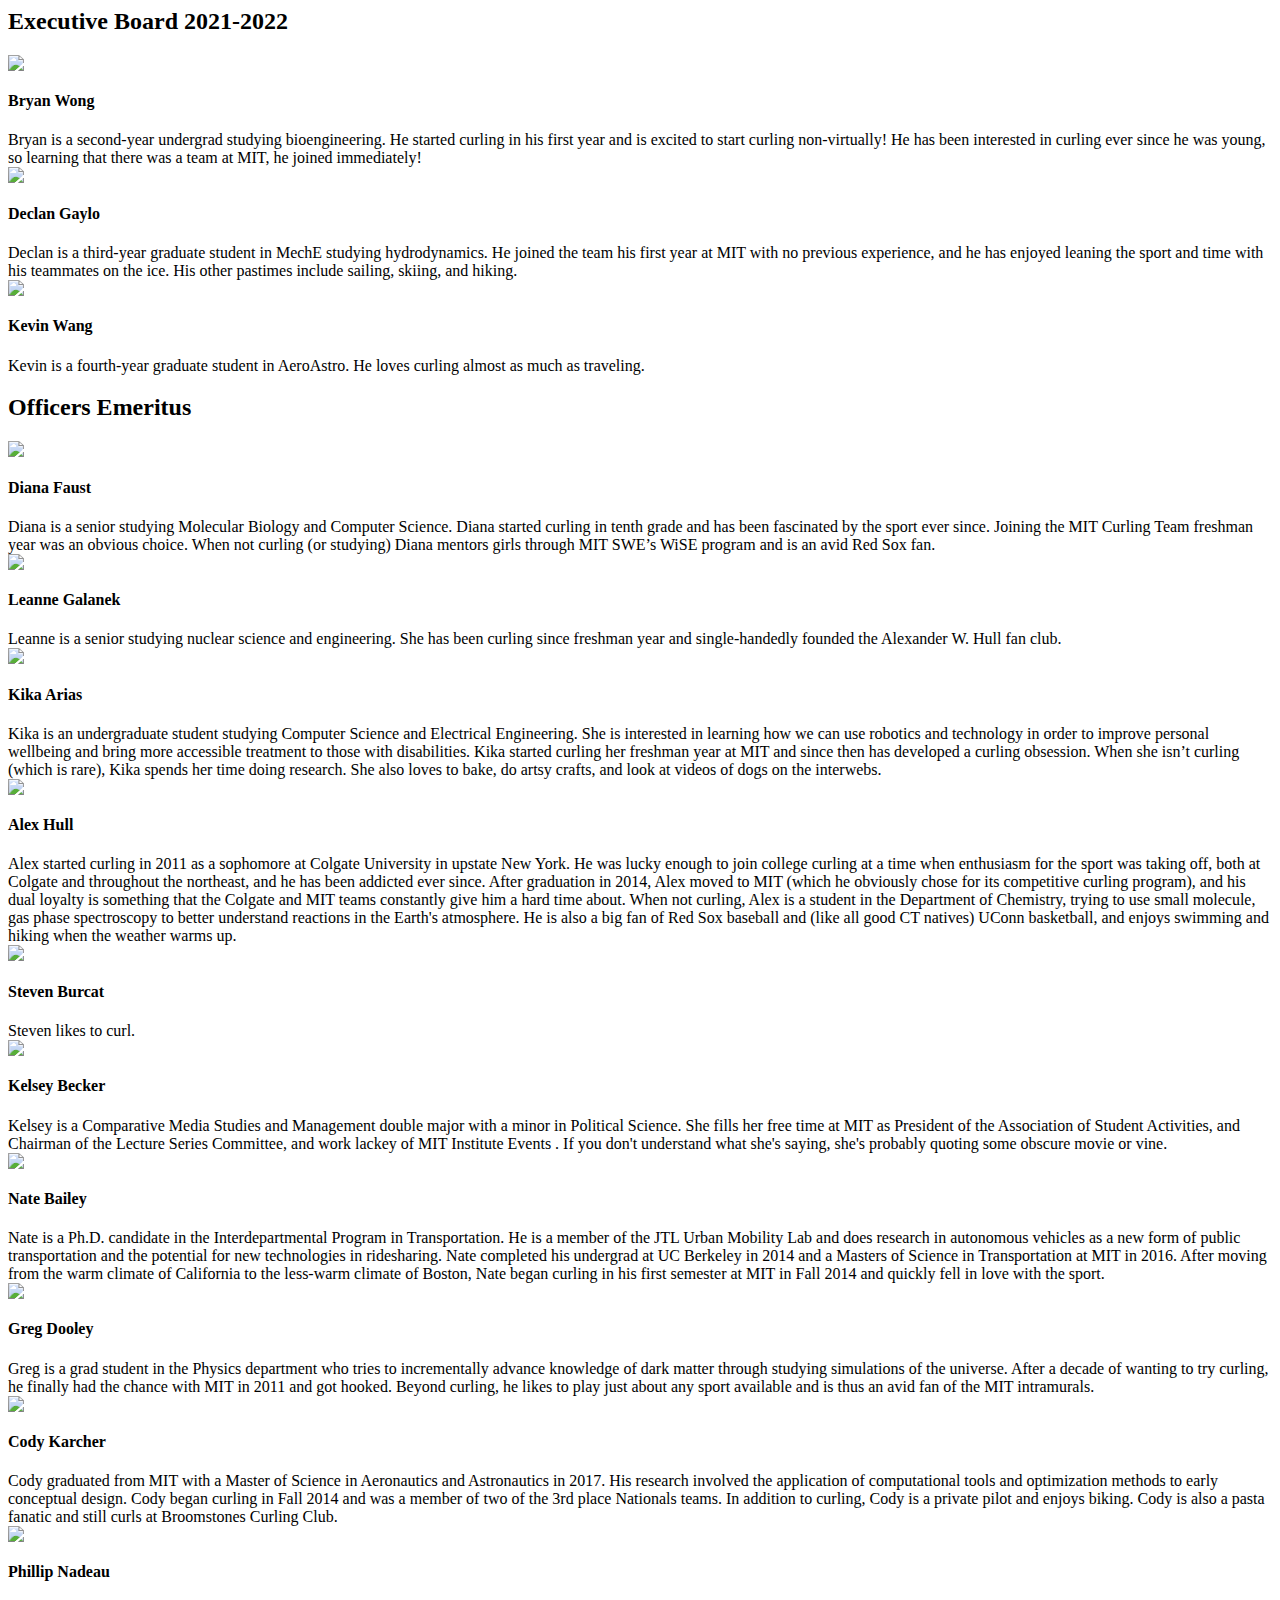
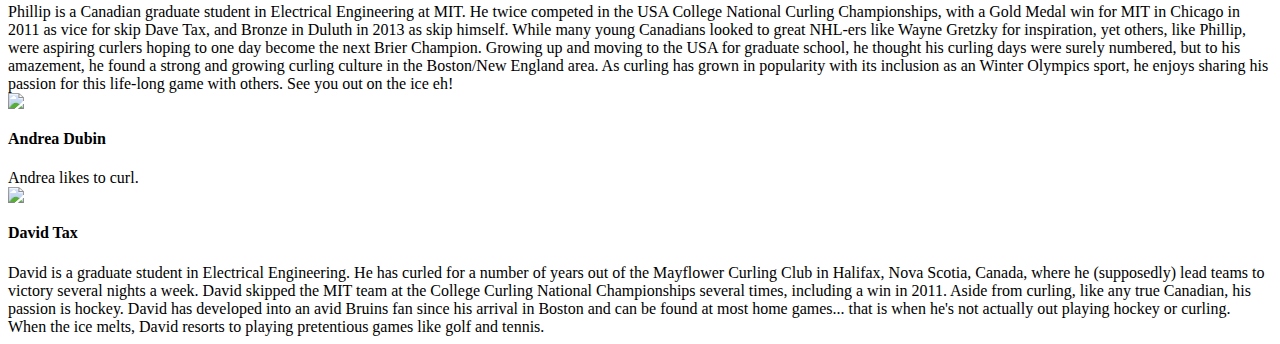
==== commit ebead73c: "2021-22 officer update misc. whitespace changes" ====
--- a/content/pages/people.html
+++ b/content/pages/people.html
@@ -1,15 +1,50 @@
 <html>
   <head>
     <title>MIT Curling Officers</title>
-    <meta name="modified" content="2020-08-21 16:00">
+    <meta name="modified" content="2020-08-16 22:00">
     <meta name="slug" content="people">
   </head>
   <body>
 
   <div class="officer-section" id="exec">
-    <h2>Executive Board 2020-2021</h2>
+    <h2>Executive Board 2021-2022</h2>
 
-	<div class="officer-card">
+    <div class="officer-card">
+      <div class="officer-img">
+        <img src="/images/officers/bryanwong.jpeg"/>
+      </div>
+      <div class="officer-name"><h4>Bryan Wong</h4></div>
+      <div class="officer-bio">
+        Bryan is a second-year undergrad studying bioengineering. He started curling in his first year and is excited to start curling non-virtually! He has been interested in curling ever since he was young, so learning that there was a team at MIT, he joined immediately! 
+      </div>
+    </div>
+
+    <div class="officer-card">
+      <div class="officer-img">
+        <img src="/images/officers/declangaylo.jpeg"/>
+      </div>
+      <div class="officer-name"><h4>Declan Gaylo</h4></div>
+      <div class="officer-bio">
+        Declan is a third-year graduate student in MechE studying hydrodynamics. He joined the team his first year at MIT with no previous experience, and he has enjoyed leaning the sport and time with his teammates on the ice. His other pastimes include sailing, skiing, and hiking.
+      </div>
+    </div>
+
+    <div class="officer-card">
+      <div class="officer-img">
+        <img src="/images/officers/kevinwang.jpeg"/>
+      </div>
+      <div class="officer-name"><h4>Kevin Wang</h4></div>
+      <div class="officer-bio">
+        Kevin is a fourth-year graduate student in AeroAstro. He loves curling almost as much as traveling.
+      </div>
+    </div>
+
+  </div>
+
+  <div class="officer-section" id="emeritus">
+    <h2>Officers Emeritus</h2>
+
+    <div class="officer-card">
       <div class="officer-img">
         <img src="/images/officers/dianafaust.jpeg"/>
       </div>
@@ -18,6 +53,7 @@
         Diana is a senior studying Molecular Biology and Computer Science. Diana started curling in tenth grade and has been fascinated by the sport ever since. Joining the MIT Curling Team freshman year was an obvious choice. When not curling (or studying) Diana mentors girls through MIT SWE’s WiSE program and is an avid Red Sox fan.
       </div>
     </div>
+
     <div class="officer-card">
       <div class="officer-img">
         <img src="/images/officers/leannegalanek.jpg"/>
@@ -27,19 +63,7 @@
         Leanne is a senior studying nuclear science and engineering. She has been curling since freshman year and single-handedly founded the Alexander W. Hull fan club.
       </div>
     </div>
-    <div class="officer-card">
-      <div class="officer-img">
-        <img src="/images/officers/kevinwang.jpeg"/>
-      </div>
-      <div class="officer-name"><h4>Kevin Wang</h4></div>
-      <div class="officer-bio">
-        Kevin is a third-year graduate student in AeroAstro. He loves curling even more now because he can't travel anymore.
-      </div>
-    </div>
-  </div>
 
-  <div class="officer-section" id="emeritus">
-    <h2>Officers Emeritus</h2>
     <div class="officer-card">
       <div class="officer-img">
         <img src="/images/officers/kikaarias.png"/>
@@ -50,7 +74,7 @@
       </div>
     </div>
 
-	<div class="officer-card">
+	  <div class="officer-card">
       <div class="officer-img">
         <img src="/images/officers/alexhull.png"/>
       </div>
@@ -68,7 +92,7 @@
       <div class="officer-bio">
         Steven likes to curl.
       </div>
-	</div>
+	  </div>
 
     <div class="officer-card">
       <div class="officer-img">
@@ -79,6 +103,7 @@
         Kelsey is a Comparative Media Studies and Management double major with a minor in Political Science. She fills her free time at MIT as President of the Association of Student Activities, and Chairman of the Lecture Series Committee, and work lackey of MIT Institute Events . If you don't understand what she's saying, she's probably quoting some obscure movie or vine.
       </div>
     </div>
+
     <div class="officer-card">
       <div class="officer-img">
         <img src="/images/officers/natebailey.jpg"/>
@@ -88,6 +113,7 @@
         Nate is a Ph.D. candidate in the Interdepartmental Program in Transportation. He is a member of the JTL Urban Mobility Lab and does research in autonomous vehicles as a new form of public transportation and the potential for new technologies in ridesharing. Nate completed his undergrad at UC Berkeley in 2014 and a Masters of Science in Transportation at MIT in 2016. After moving from the warm climate of California to the less-warm climate of Boston, Nate began curling in his first semester at MIT in Fall 2014 and quickly fell in love with the sport.
       </div>
     </div>
+
     <div class="officer-card">
       <div class="officer-img">
         <img src="/images/officers/gregdooley.jpg"/>
@@ -102,16 +128,16 @@
       <div class="officer-img">
         <img src="/images/officers/codykarcher.jpg"/>
       </div>
-        <div class="officer-name"><h4>Cody Karcher</h4></div>
-        <div class="officer-bio">
-          Cody graduated from MIT with a Master of Science in Aeronautics and Astronautics in 2017. His research involved the application of computational tools and optimization methods to early conceptual design. Cody began curling in Fall 2014 and was a member of two of the 3rd place Nationals teams. In addition to curling, Cody is a private pilot and enjoys biking. Cody is also a pasta fanatic and still curls at Broomstones Curling Club.
-        </div>
+      <div class="officer-name"><h4>Cody Karcher</h4></div>
+      <div class="officer-bio">
+        Cody graduated from MIT with a Master of Science in Aeronautics and Astronautics in 2017. His research involved the application of computational tools and optimization methods to early conceptual design. Cody began curling in Fall 2014 and was a member of two of the 3rd place Nationals teams. In addition to curling, Cody is a private pilot and enjoys biking. Cody is also a pasta fanatic and still curls at Broomstones Curling Club.
       </div>
+    </div>
 
       <div class="officer-card">
         <div class="officer-img">
           <img src="/images/officers/philnadeau.jpg"/>
-      </div>
+        </div>
       <div class="officer-name"><h4>Phillip Nadeau</h4></div>
       <div class="officer-bio">
         Phillip is a Canadian graduate student in Electrical Engineering at MIT. He twice competed in the USA College National Curling Championships, with a Gold Medal win for MIT in Chicago in 2011 as vice for skip Dave Tax, and Bronze in Duluth in 2013 as skip himself. While many young Canadians looked to great NHL-ers like Wayne Gretzky for inspiration, yet others, like Phillip, were aspiring curlers hoping to one day become the next Brier Champion. Growing up and moving to the USA for graduate school, he thought his curling days were surely numbered, but to his amazement, he found a strong and growing curling culture in the Boston/New England area. As curling has grown in popularity with its inclusion as an Winter Olympics sport, he enjoys sharing his passion for this life-long game with others. See you out on the ice eh!
@@ -137,6 +163,7 @@
         David is a graduate student in Electrical Engineering. He has curled for a number of years out of the Mayflower Curling Club in Halifax, Nova Scotia, Canada, where he (supposedly) lead teams to victory several nights a week. David skipped the MIT team at the College Curling National Championships several times, including a win in 2011. Aside from curling, like any true Canadian, his passion is hockey. David has developed into an avid Bruins fan since his arrival in Boston and can be found at most home games... that is when he's not actually out playing hockey or curling. When the ice melts, David resorts to playing pretentious games like golf and tennis.
       </div>
     </div>
+
   </div>
 
   </body>
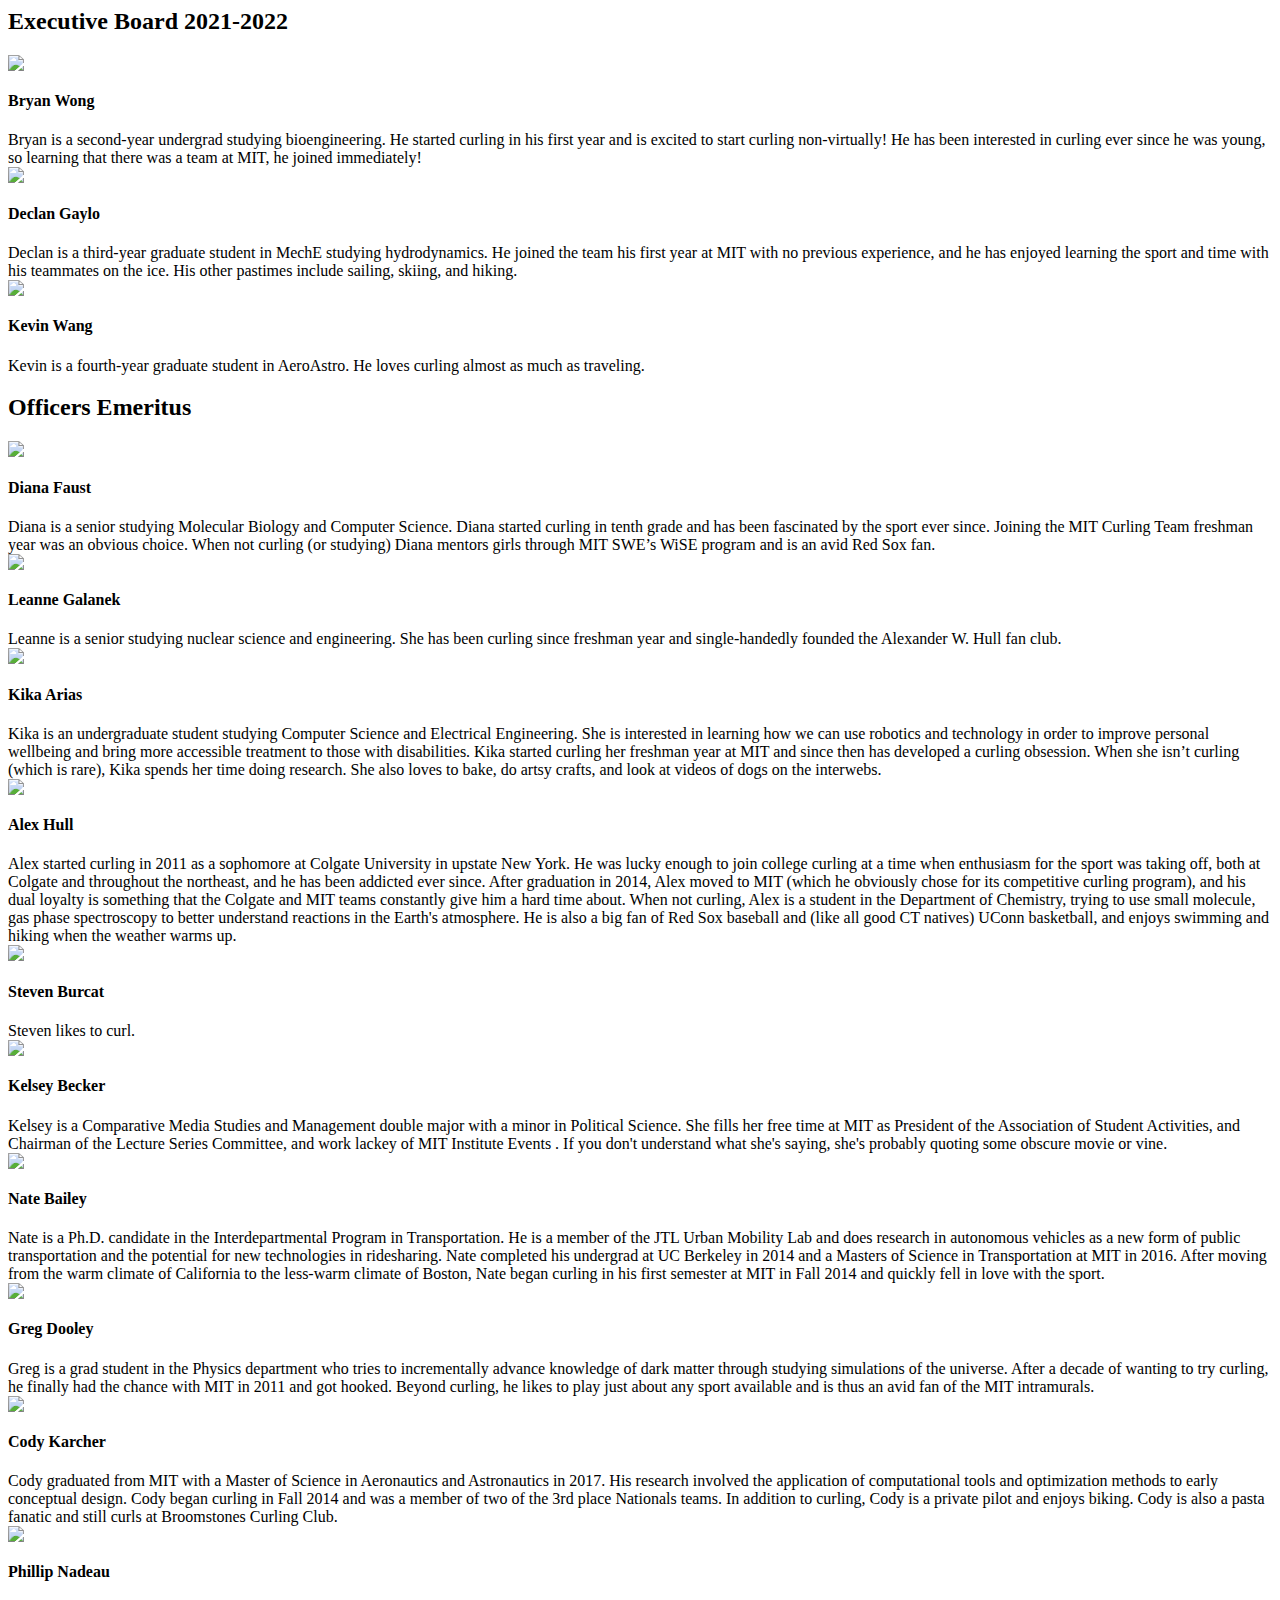
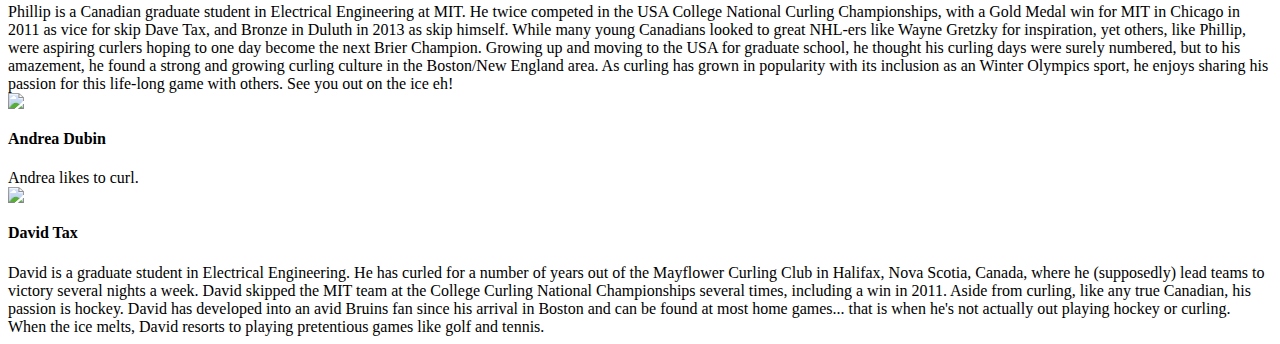
==== commit ef843c78: "Typo" ====
--- a/content/pages/people.html
+++ b/content/pages/people.html
@@ -25,7 +25,7 @@
       </div>
       <div class="officer-name"><h4>Declan Gaylo</h4></div>
       <div class="officer-bio">
-        Declan is a third-year graduate student in MechE studying hydrodynamics. He joined the team his first year at MIT with no previous experience, and he has enjoyed leaning the sport and time with his teammates on the ice. His other pastimes include sailing, skiing, and hiking.
+        Declan is a third-year graduate student in MechE studying hydrodynamics. He joined the team his first year at MIT with no previous experience, and he has enjoyed learning the sport and time with his teammates on the ice. His other pastimes include sailing, skiing, and hiking.
       </div>
     </div>
 
